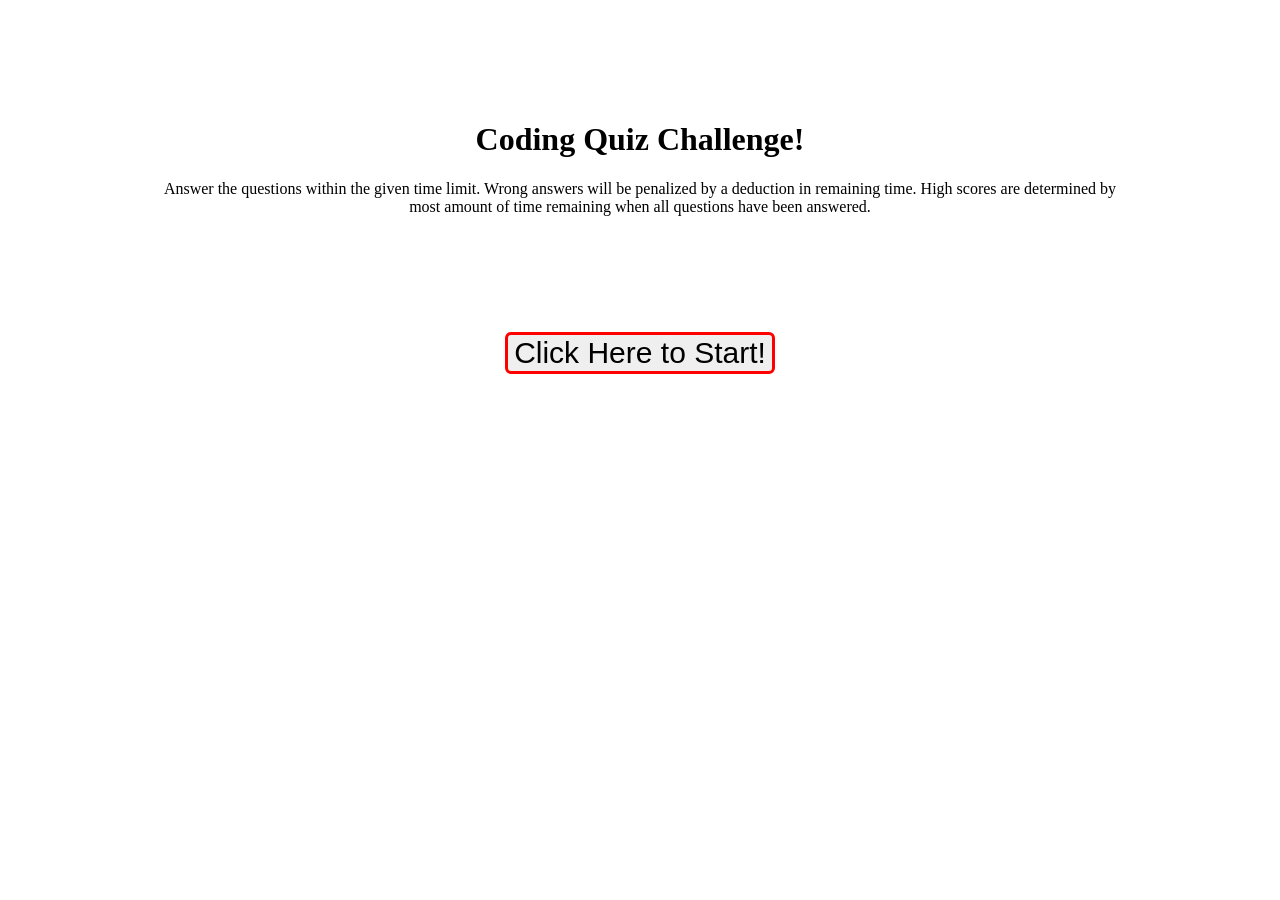
==== Weekly Challenge/index.html @ cd2915a6 "Add files via upload" ====
<!DOCTYPE html>
<html lang="en">
<head>
    <meta charset="UTF-8">
    <meta http-equiv="X-UA-Compatible" content="IE=edge">
    <meta name="viewport" content="width=device-width, initial-scale=1.0">
    <title>Coding Quiz Challenge</title>
    <link rel="stylesheet" href="./style.css">
</head>


<body>
<h1>Coding Quiz Challenge!</h1>
<p>Answer the questions within the given time limit. Wrong answers will be penalized by a deduction in 
    remaining time. High scores are determined by most amount of time remaining when all 
    questions have been answered.
</p>

<div class="center-button"> 
  <button class="start-button" id="start-button">Click Here to Start!</button>
</div>

<div class="question" id="question">
    
</div>

<ul class="options" id="options">

</ul>


    <script src="./script.js"></script>
</body>
</html>
---- Weekly Challenge/style.css ----
h1 {
text-align: center;
padding-top: 100px;
}

p {
    text-align: center;
    justify-content: center;
    padding-left: 150px;
    padding-right: 150px;
    padding-bottom: 100px;
}



.start-button {

transition-duration: 0.4s;
font-size: 30px;
border-radius: 6px;
border: red 3px solid;

}

.start-button:hover {
    background-color: red;
    color: white;
}


.center-button {
    display: flex;
    justify-content: center;

}

.questions {
    font-size: 24px;
    text-align: center;
    list-style-position: inside;
}


.answer-button {
transition-duration: 0.4s;
font-size: 30px;
border-radius: 6px;
border: red 3px solid;
width: ;
}

.answer-button:hover {
    background-color: red;
    color: white;
}

.options {
    display: flex;
    justify-content: center;
    flex-direction: column;
    padding-bottom: 100px;
}
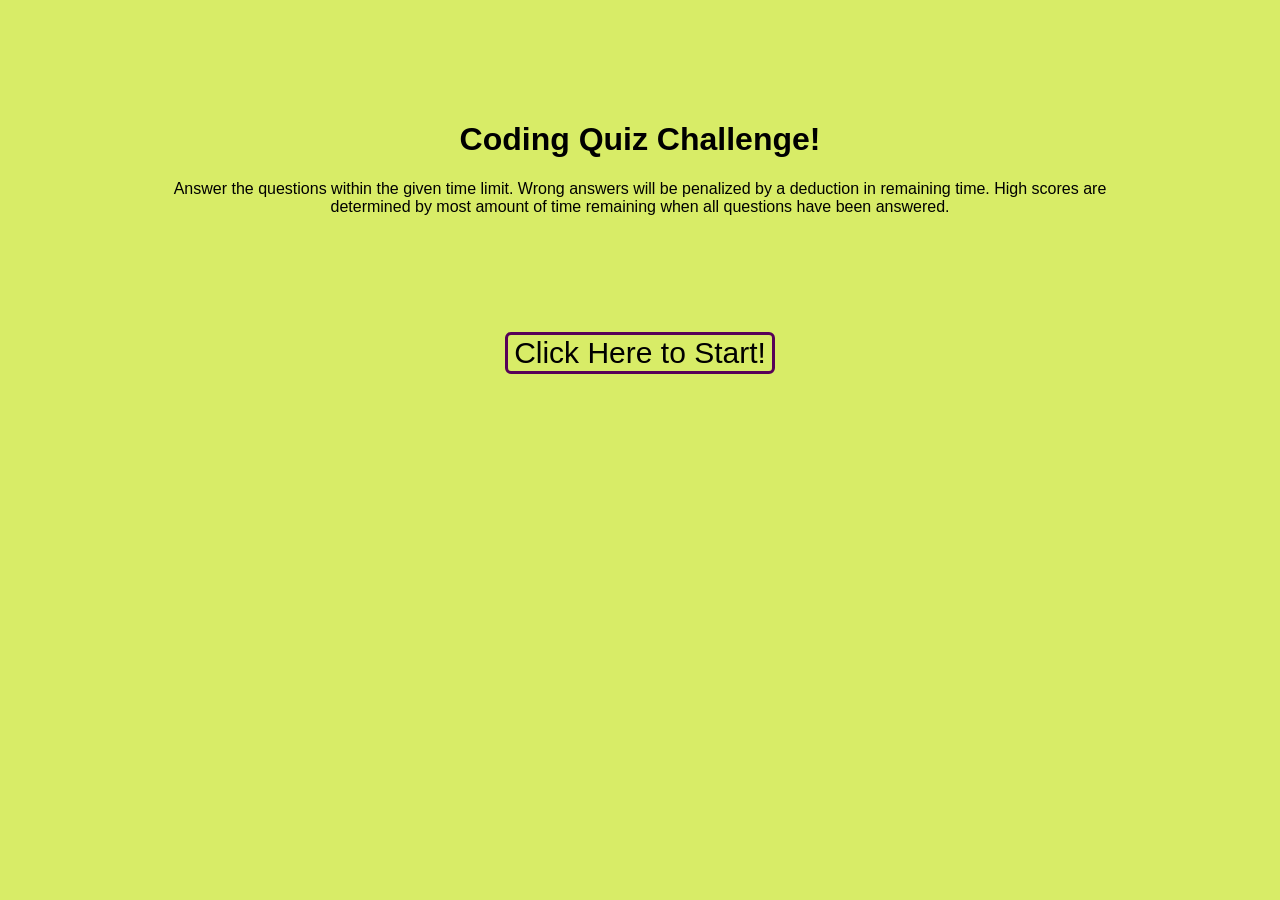
==== commit 299716f3: "Add files via upload Fixed timer, added score table" ====
--- a/Weekly Challenge/index.html
+++ b/Weekly Challenge/index.html
@@ -10,8 +10,8 @@
 
 
 <body>
-<h1>Coding Quiz Challenge!</h1>
-<p>Answer the questions within the given time limit. Wrong answers will be penalized by a deduction in 
+<h1 id="title">Coding Quiz Challenge!</h1>
+<p id="instructions">Answer the questions within the given time limit. Wrong answers will be penalized by a deduction in 
     remaining time. High scores are determined by most amount of time remaining when all 
     questions have been answered.
 </p>
@@ -19,6 +19,17 @@
 <div class="center-button"> 
   <button class="start-button" id="start-button">Click Here to Start!</button>
 </div>
+
+
+<div class="end-of-game" id="end-of-game"></div>
+    
+
+<div class="timer" id="timer"></div>
+
+<fieldset id="table">
+<legend>High Scores</legend>
+
+</fieldset>
 
 <div class="question" id="question">
     
--- a/Weekly Challenge/style.css
+++ b/Weekly Challenge/style.css
@@ -1,3 +1,8 @@
+*{
+    background-color: rgb(216, 236, 103);
+    font-family: 'Lucida Sans', 'Lucida Sans Regular', 'Lucida Grande', 'Lucida Sans Unicode', Geneva, Verdana, sans-serif;
+}
+
 h1 {
 text-align: center;
 padding-top: 100px;
@@ -18,12 +23,12 @@
 transition-duration: 0.4s;
 font-size: 30px;
 border-radius: 6px;
-border: red 3px solid;
+border: rgb(87, 2, 87) 3px solid;
 
 }
 
 .start-button:hover {
-    background-color: red;
+    background-color: rgb(87, 2, 87);
     color: white;
 }
 
@@ -45,12 +50,25 @@
 transition-duration: 0.4s;
 font-size: 30px;
 border-radius: 6px;
-border: red 3px solid;
+border: rgb(87, 2, 87) 3px solid;
 width: ;
 }
 
 .answer-button:hover {
-    background-color: red;
+    background-color: rgb(87, 2, 87);
+    color: white;
+}
+
+.submit-button {
+    
+transition-duration: 0.4s;
+font-size: 30px;
+border-radius: 6px;
+border: rgb(87, 2, 87) 3px solid;
+}
+
+.submit-button:hover {
+    background-color: rgb(87, 2, 87);
     color: white;
 }
 
@@ -59,4 +77,31 @@
     justify-content: center;
     flex-direction: column;
     padding-bottom: 100px;
+}
+
+.timer {
+    font-size: 30px;
+    display: flex;
+    justify-content: center;
+}
+
+input {
+    width: 30%;
+    padding-top: 15px;
+    text-align: center;
+}
+
+.initials {
+    padding-bottom: 10px;
+    font-size: 24px
+}
+
+.end-of-game {
+    text-align: center;
+}
+
+
+.table {
+    width: 40%;
+    margin-bottom: 50px;
 }
